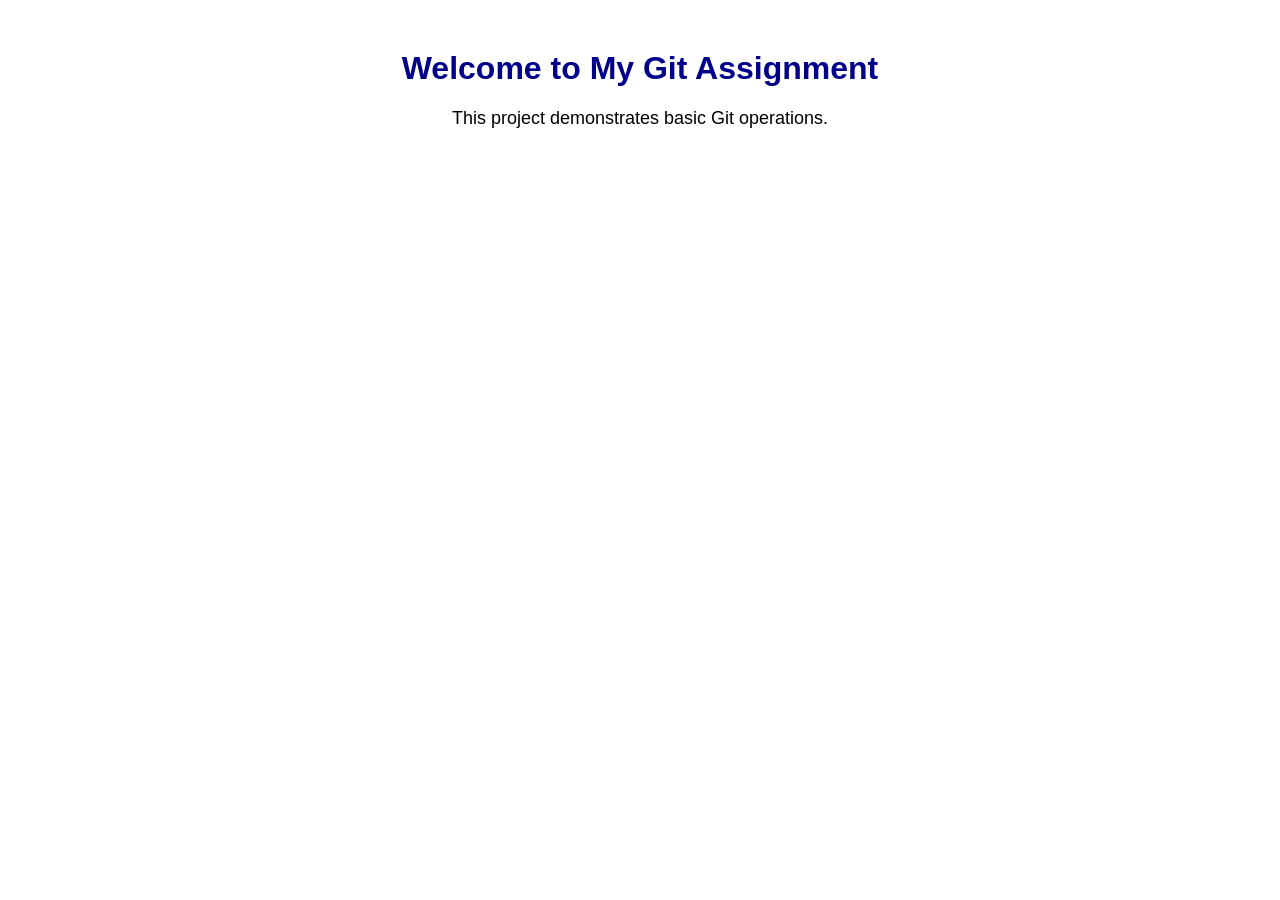
==== index.html @ 6f2dd651 "Add HTML CSS and JavaScript files" ====
<!DOCTYPE html>
<html lang="en">
<head>
    <meta charset="UTF-8">
    <meta name="viewport" content="width=device-width, initial-scale=1.0">
    <title>Git Assignment</title>
    <link rel="stylesheet" href="style.css">
</head>
<body>

    <h1>Welcome to My Git Assignment</h1>
    <p>This project demonstrates basic Git operations.</p>

    <script src="script.js"></script>
</body>
</html>
---- style.css ----
body {
    font-family: Arial, sans-serif;
    text-align: center;
    margin-top: 50px;
}

h1 {
    color: darkblue;
}

p {
    font-size: 18px;
}
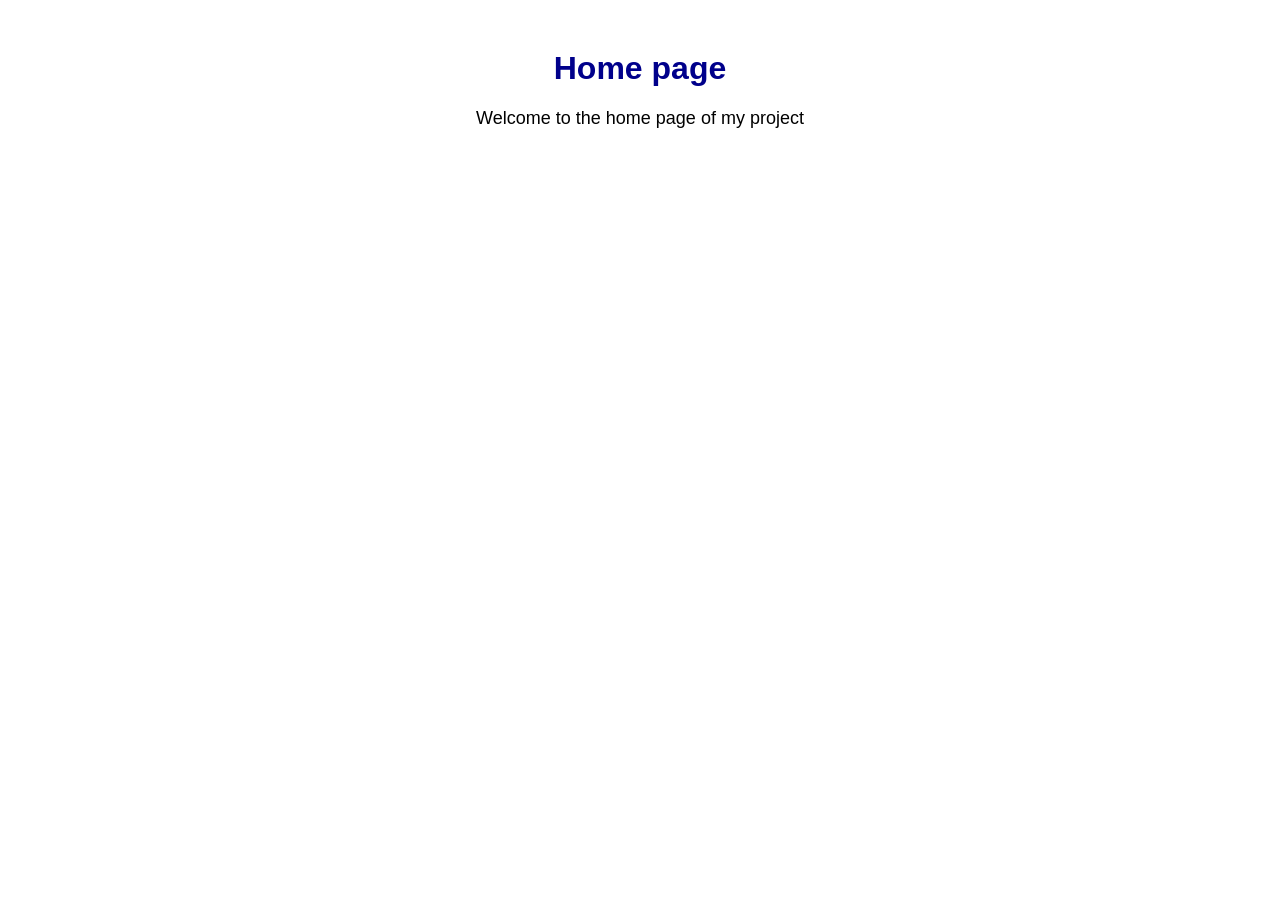
==== commit 2d9e43d1: "Add home page content" ====
--- a/index.html
+++ b/index.html
@@ -8,8 +8,10 @@
 </head>
 <body>
 
-    <h1>Welcome to My Git Assignment</h1>
-    <p>This project demonstrates basic Git operations.</p>
+    
+    <h1>Home page</h1>
+    <p>Welcome to the home page of my project</p>
+    
 
     <script src="script.js"></script>
 </body>
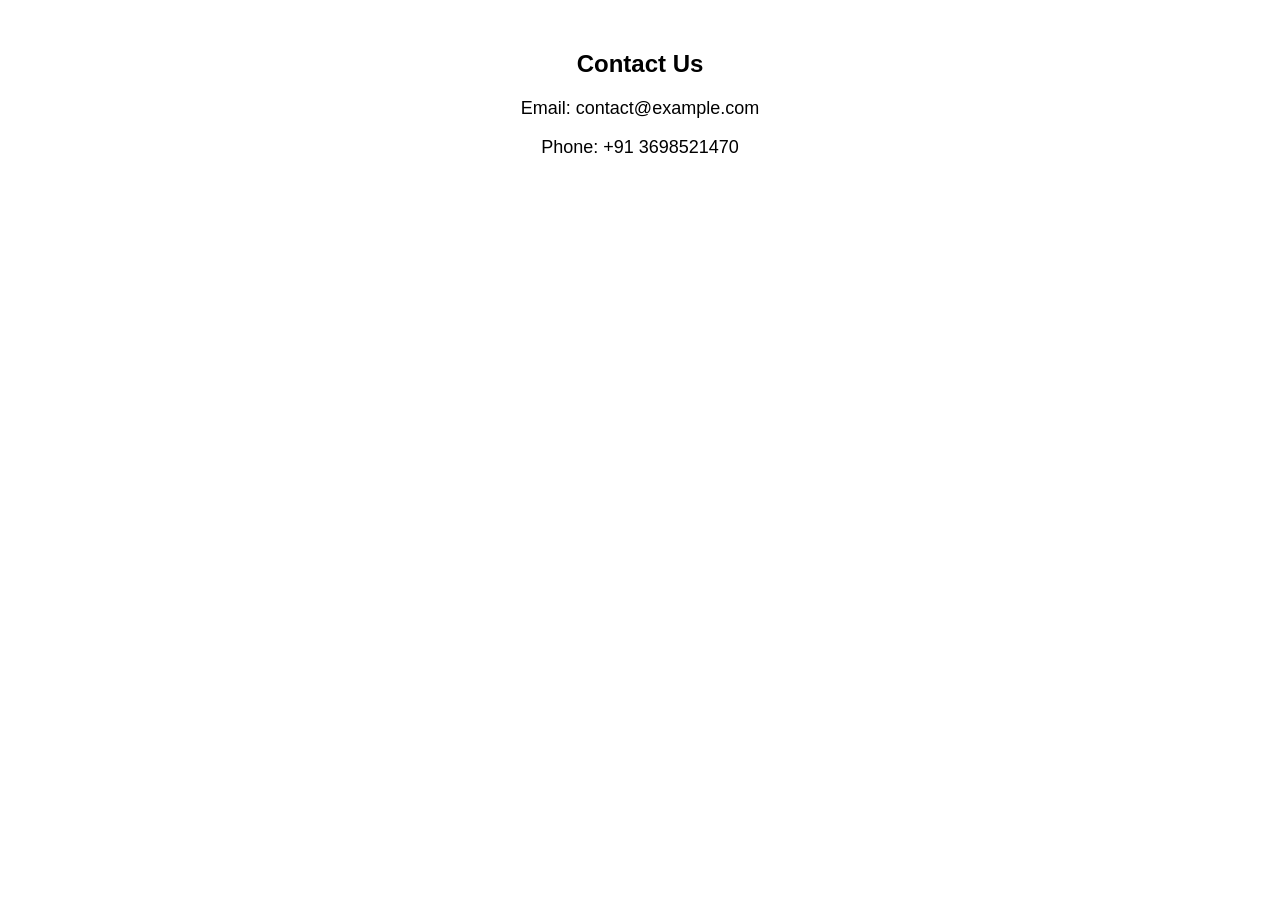
==== commit ed88901c: "Add contact information" ====
--- a/index.html
+++ b/index.html
@@ -8,10 +8,9 @@
 </head>
 <body>
 
-    
-    <h1>Home page</h1>
-    <p>Welcome to the home page of my project</p>
-    
+    <h2>Contact Us</h2>
+    <p>Email: contact@example.com</p>
+    <p>Phone: +91 3698521470</p>
 
     <script src="script.js"></script>
 </body>
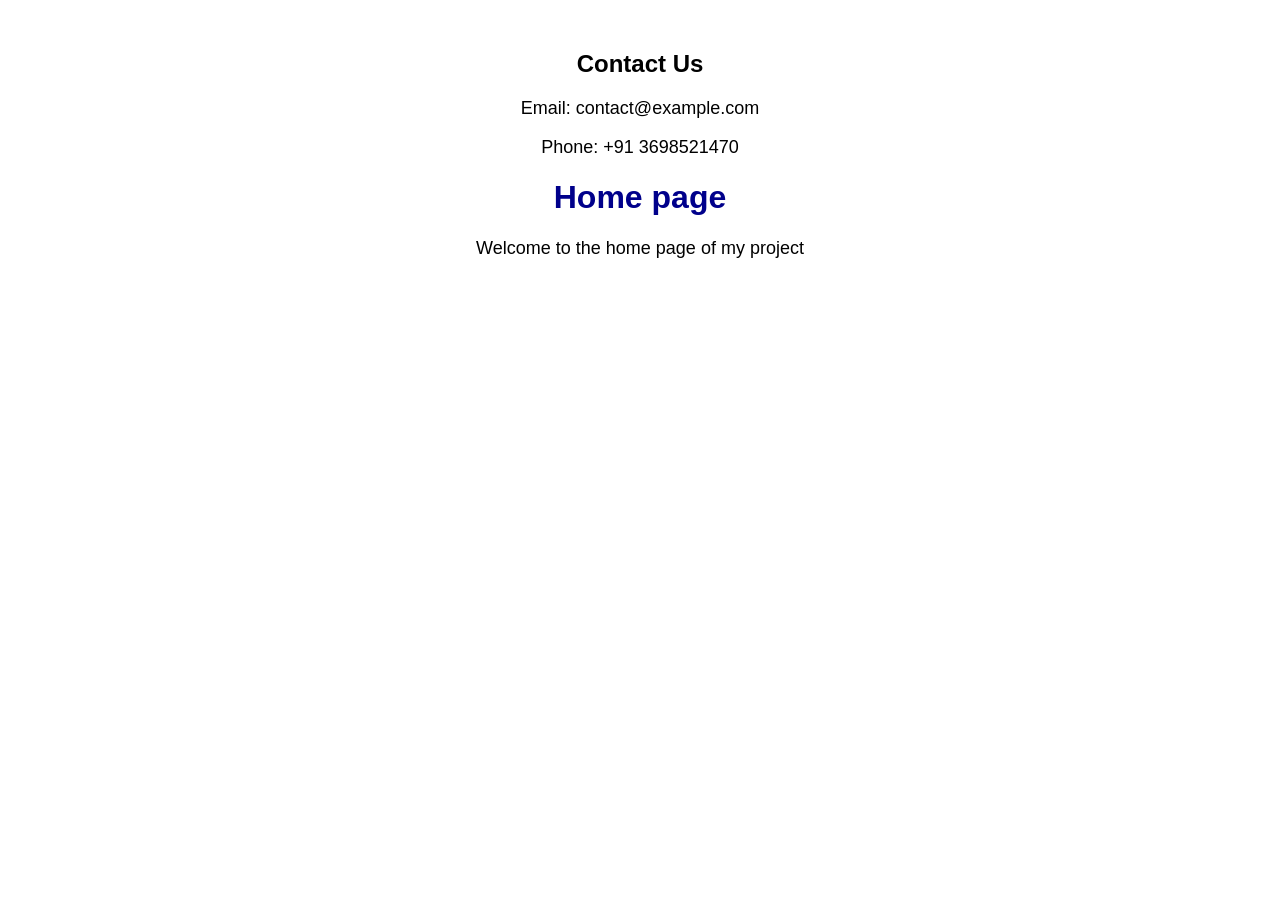
==== commit 397b0631: "Merge feature-contact into master" ====
--- a/index.html
+++ b/index.html
@@ -11,6 +11,10 @@
     <h2>Contact Us</h2>
     <p>Email: contact@example.com</p>
     <p>Phone: +91 3698521470</p>
+    
+    <h1>Home page</h1>
+    <p>Welcome to the home page of my project</p>
+    
 
     <script src="script.js"></script>
 </body>
